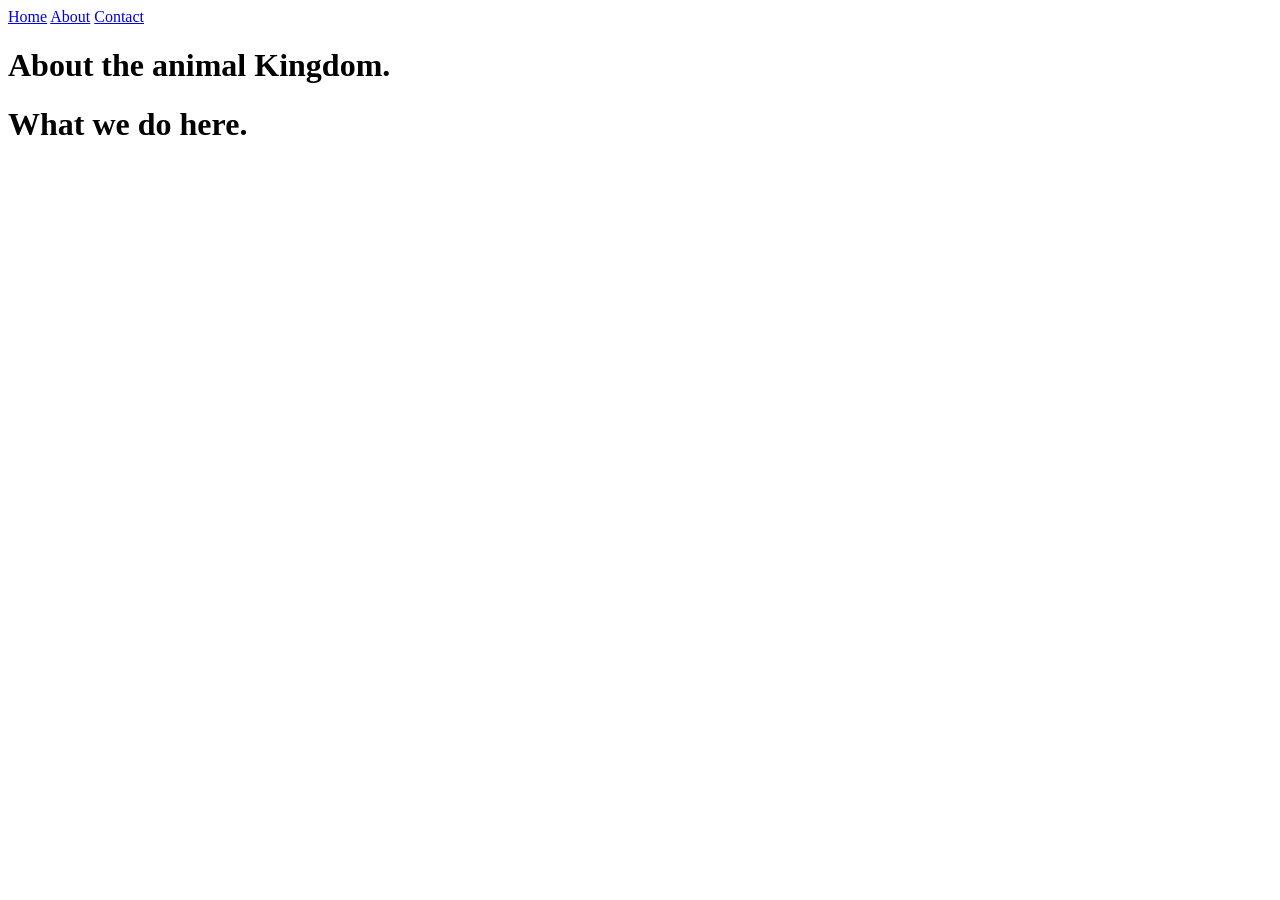
==== about.html @ f7e20e92 "adding contact and about pages" ====
<!DOCTYPE html>
<html lang="en">
<head>
    <meta charset="UTF-8">
    <meta name="viewport" content="width=device-width, initial-scale=1.0">
    <title>Document</title>
</head>
<body>
    <a href="index.html">Home</a>
    <a href="about.html">About</a>
    <a href="contact.html">Contact</a>

    <h1>About the animal Kingdom.</h1>
    <h1>What we do here.</h1>
</body>
</html>
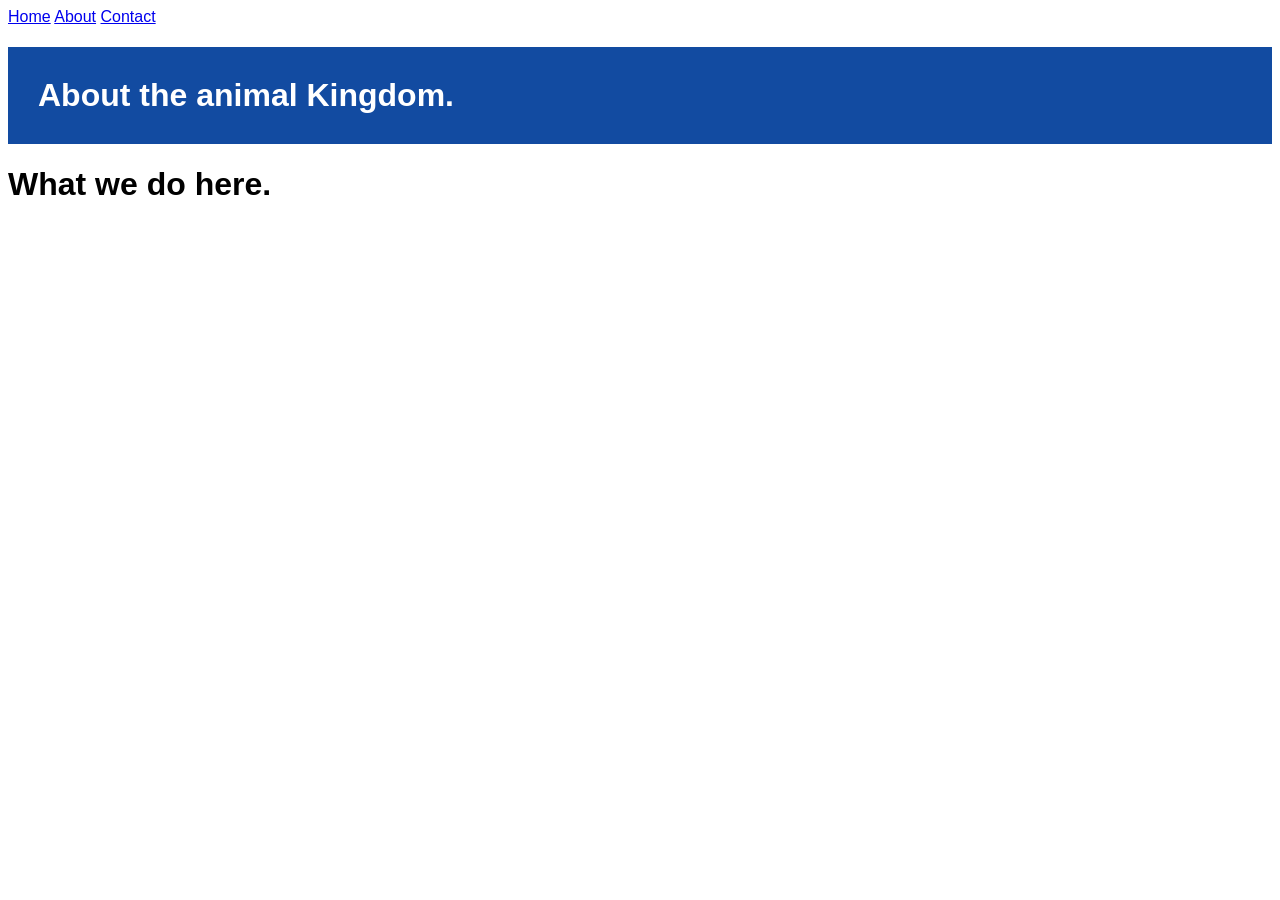
==== commit 5ad36d1f: "added css code" ====
--- a/about.html
+++ b/about.html
@@ -4,13 +4,15 @@
     <meta charset="UTF-8">
     <meta name="viewport" content="width=device-width, initial-scale=1.0">
     <title>Document</title>
+    
+    <link rel="stylesheet" href="css/style.css">
 </head>
 <body>
     <a href="index.html">Home</a>
     <a href="about.html">About</a>
     <a href="contact.html">Contact</a>
 
-    <h1>About the animal Kingdom.</h1>
+    <h1 class="headings">About the animal Kingdom.</h1>
     <h1>What we do here.</h1>
 </body>
 </html>
--- a/css/style.css
+++ b/css/style.css
@@ -0,0 +1,9 @@
+body {
+    font-family: Arial, Helvetica, sans-serif;
+}
+
+.headings{
+    color: rgb(255, 255, 255);
+    background-color: rgb(18, 75, 161);
+    padding: 30px;
+}
